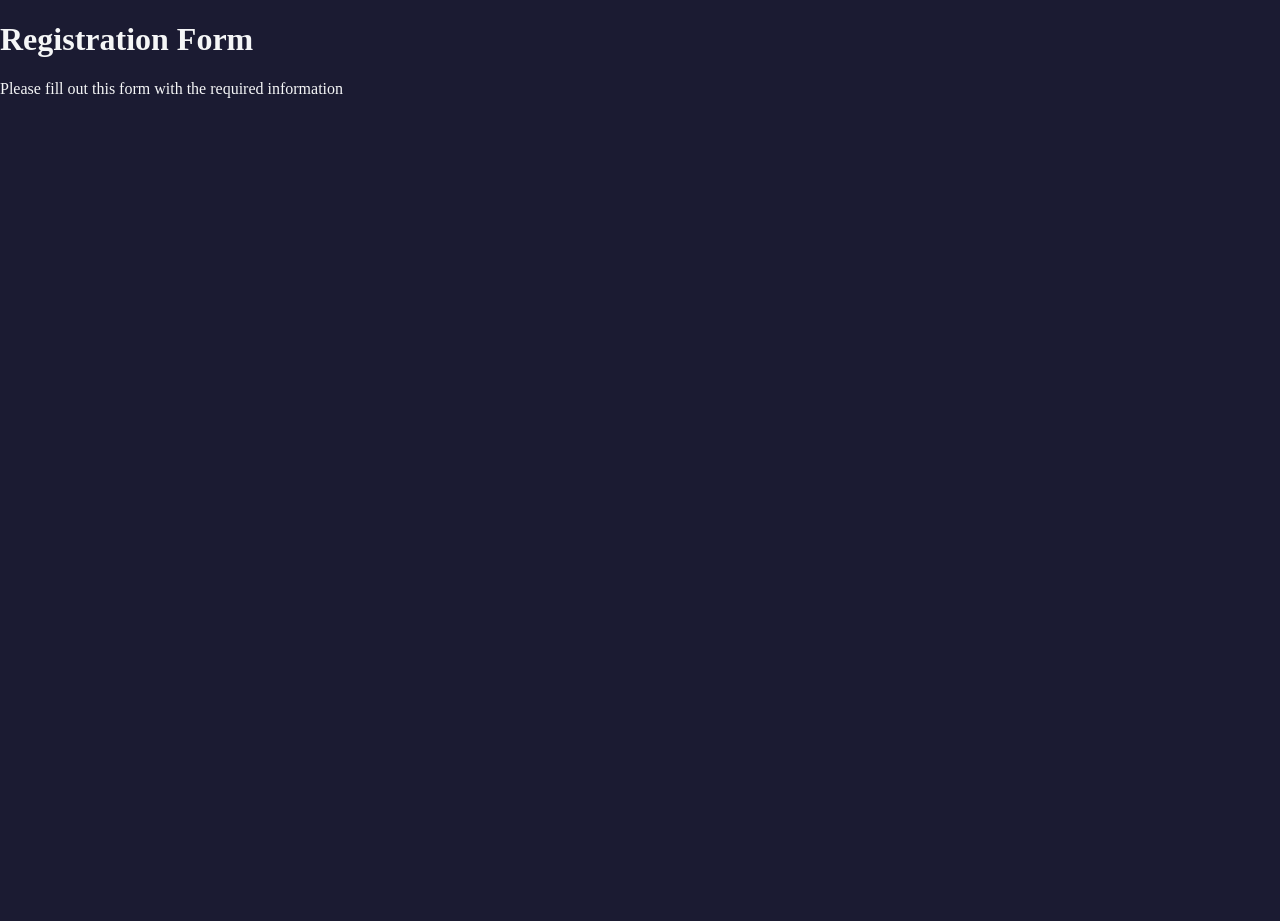
==== FreeCodeCamp/HTML Practice/registration.html @ 01b9e468 "Moew CSS and HTML" ====
<!DOCTYPE html>
<html lang="en">
  <head>
    <meta charset="UTF-8">
    <title>Registration Form</title>
    <link rel="stylesheet" href="formstyle.css" />
  </head>
  <body>
    <h1>Registration Form</h1>
    <p>Please fill out this form with the required information</p>

  </body>
---- FreeCodeCamp/HTML Practice/formstyle.css ----
body {
    width: 100%;
    height: 100vh;
    margin: 0;
    background-color: #1b1b32;
    color: #f5f6f7;
  }
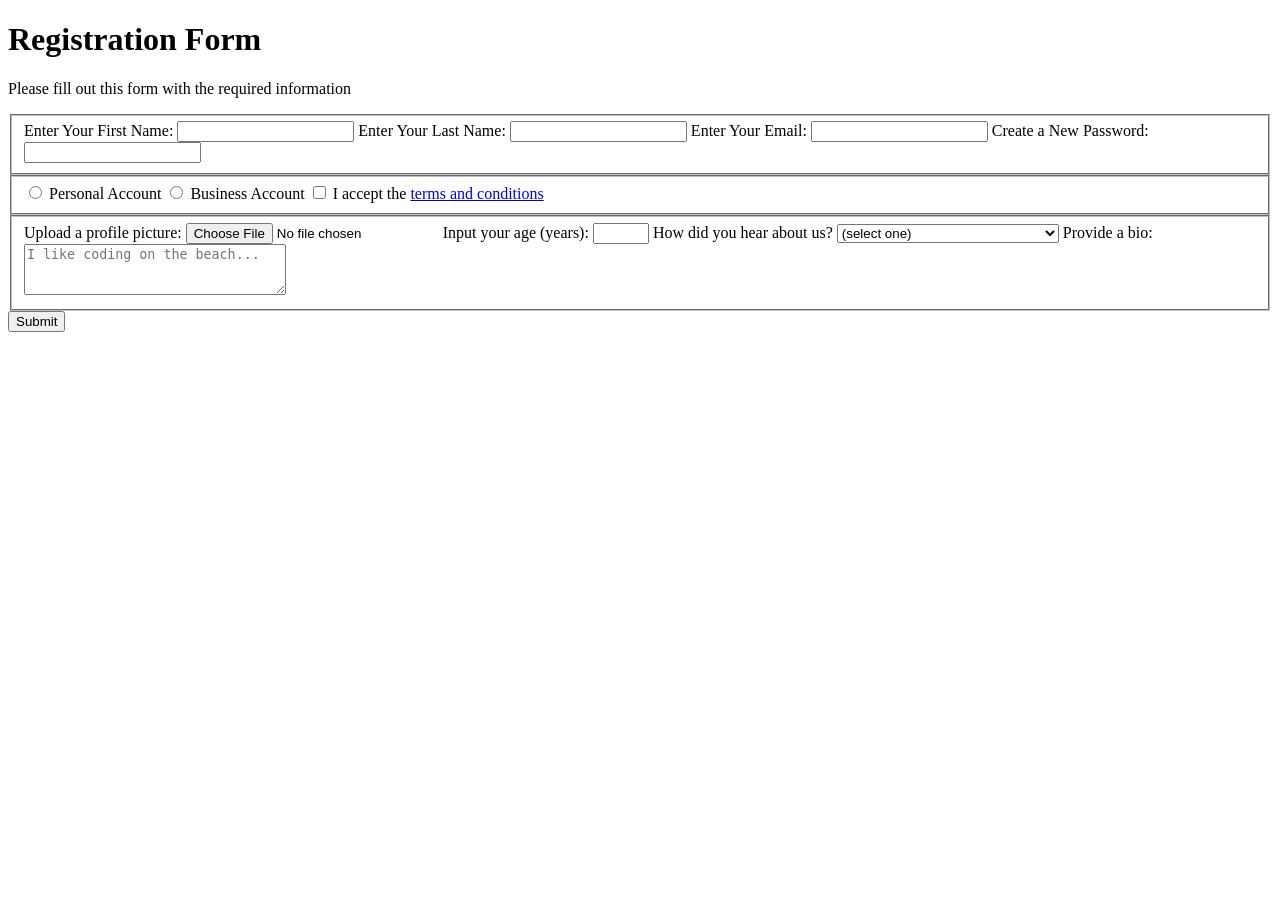
==== commit 06007ca4: "Registration website" ====
--- a/FreeCodeCamp/HTML Practice/registration.html
+++ b/FreeCodeCamp/HTML Practice/registration.html
@@ -3,10 +3,42 @@
   <head>
     <meta charset="UTF-8">
     <title>Registration Form</title>
-    <link rel="stylesheet" href="formstyle.css" />
+    <link rel="stylesheet" href="styles.css" />
   </head>
   <body>
     <h1>Registration Form</h1>
     <p>Please fill out this form with the required information</p>
-
-  </body>+    <form action='https://register-demo.freecodecamp.org'>
+      <fieldset>
+        <label for="first-name">Enter Your First Name: <input id="first-name" name="first-name" type="text" required /></label>
+        <label for="last-name">Enter Your Last Name: <input id="last-name" name="last-name" type="text" required /></label>
+        <label for="email">Enter Your Email: <input id="email" name="email" type="email" required /></label>
+        <label for="new-password">Create a New Password: <input id="new-password" name="new-password" type="password" pattern="[a-z0-5]{8,}" required /></label>
+      </fieldset>
+      <fieldset>
+        <label for="personal-account"><input id="personal-account" type="radio" name="account-type" /> Personal Account</label>
+        <label for="business-account"><input id="business-account" type="radio" name="account-type" /> Business Account</label>
+        <label for="terms-and-conditions" name="terms-and-conditions">
+          <input id="terms-and-conditions" type="checkbox" required name="terms-and-conditions" /> I accept the <a href="https://www.freecodecamp.org/news/terms-of-service/">terms and conditions</a>
+        </label>
+      </fieldset>
+      <fieldset>
+        <label for="profile-picture">Upload a profile picture: <input id="profile-picture" type="file" name="file" /></label>
+        <label for="age">Input your age (years): <input id="age" type="number" name="age" min="13" max="120" /></label>
+        <label for="referrer">How did you hear about us?
+          <select id="referrer" name="referrer">
+            <option value="">(select one)</option>
+            <option value="1">freeCodeCamp News</option>
+            <option value="2">freeCodeCamp YouTube Channel</option>
+            <option value="3">freeCodeCamp Forum</option>
+            <option value="4">Other</option>
+          </select>
+        </label>
+        <label for="bio">Provide a bio:
+          <textarea id="bio" name="bio" rows="3" cols="30" placeholder="I like coding on the beach..."></textarea>
+        </label>
+      </fieldset>
+      <input type="submit" value="Submit" />
+    </form>
+  </body>
+</html>
